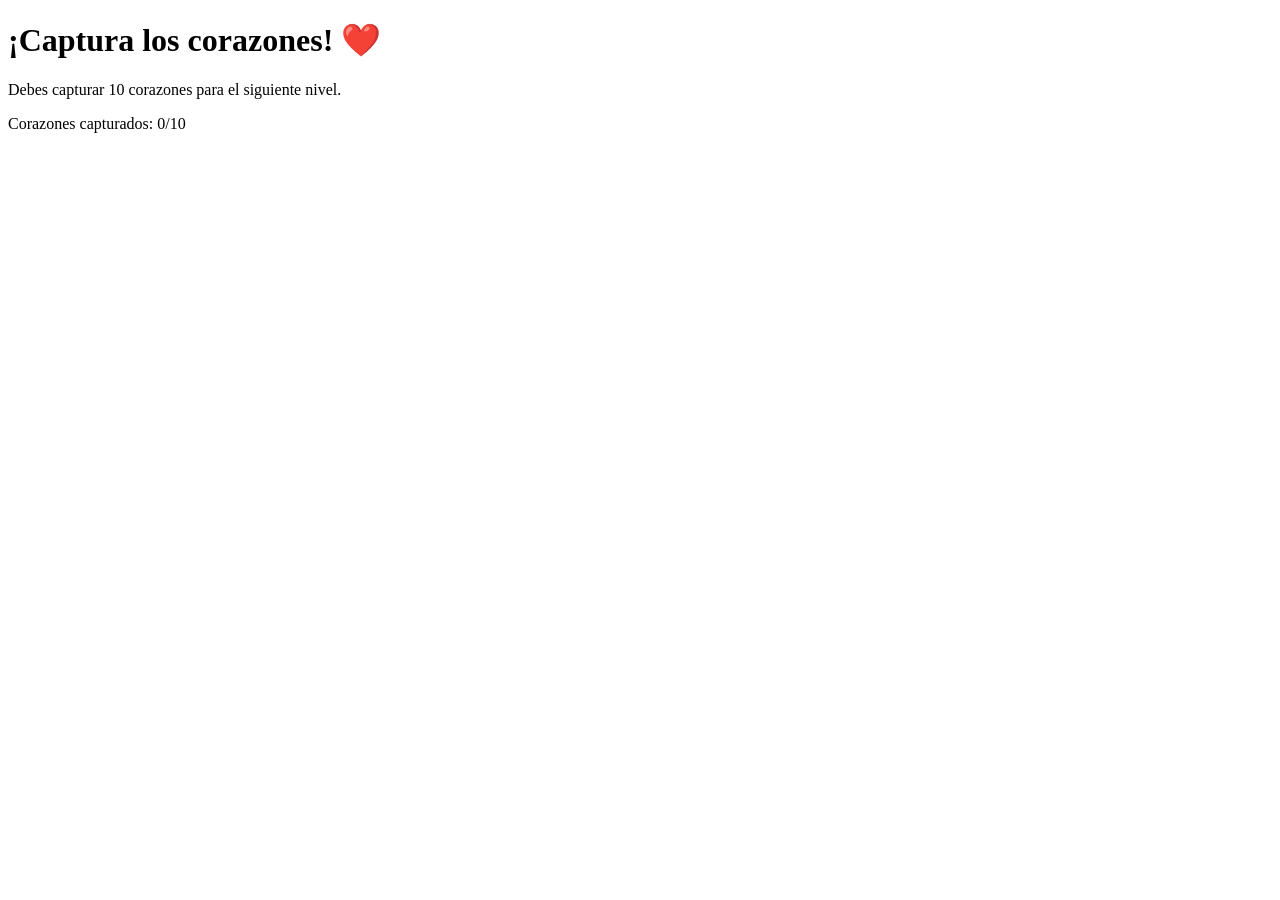
==== index.html @ 61c7809e "new index con juegos" ====
<!DOCTYPE html>
<html lang="es">
<head>
    <meta charset="UTF-8">
    <meta name="viewport" content="width=device-width, initial-scale=1.0">
    <title>FELIZ SAN VALENTIN</title>
    <link rel="stylesheet" href="styles2.css">
</head>
<body>
    <div class="container">
        <h1>¡Captura los corazones! ❤️</h1>
        <p>Debes capturar 10 corazones para el siguiente nivel.</p>
        
        <div class="progress-bar">
            <div class="progress"></div>
        </div>

        <p class="counter">Corazones capturados: <span id="score">0</span>/10</p>
        
        <div id="game-area"></div>
    </div>

    <canvas id="particles"></canvas>

    <script src="script2.js"></script>
</body>
</html>
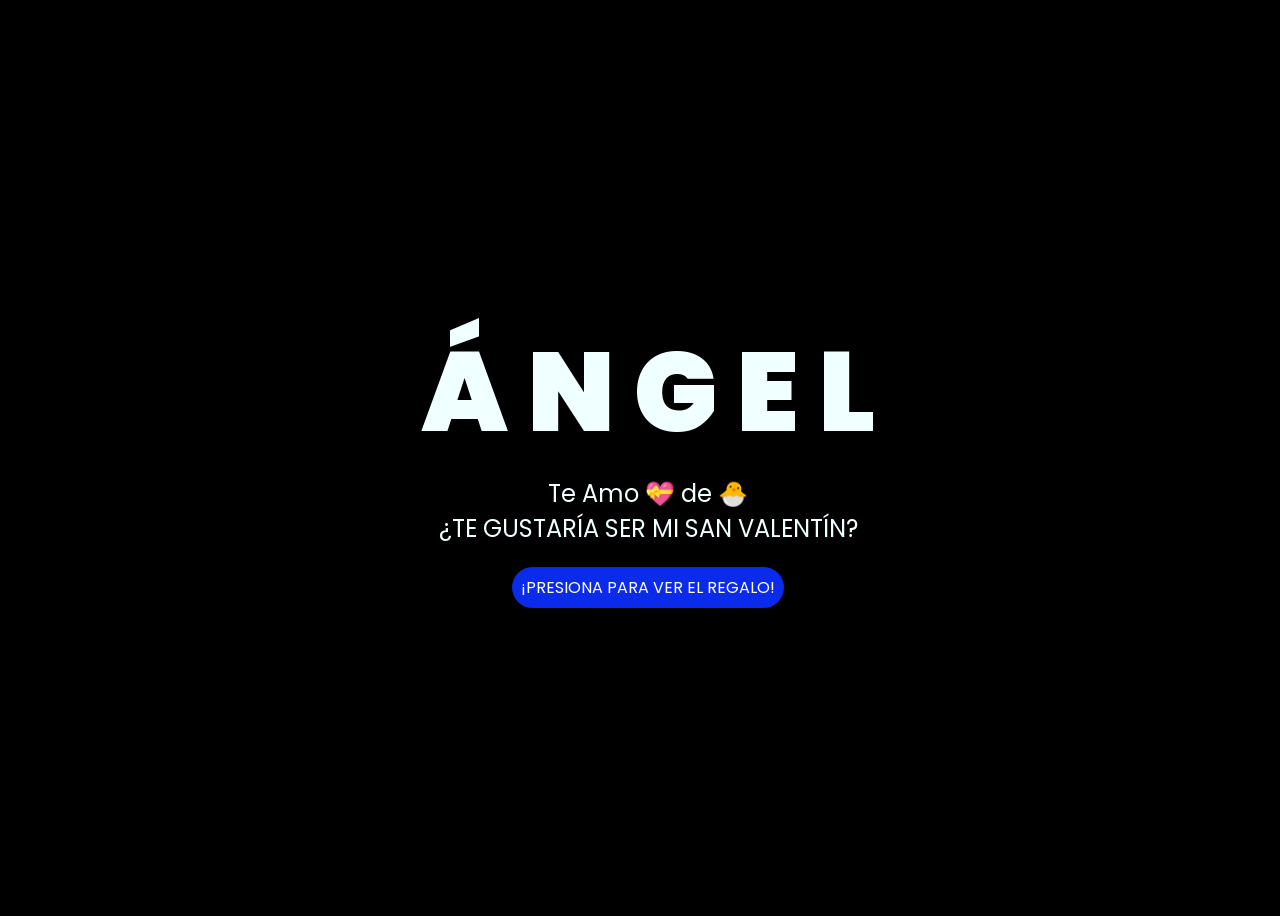
==== commit 3cb546a4: "index.html" ====
--- a/index.html
+++ b/index.html
@@ -1,27 +1,34 @@
 <!DOCTYPE html>
 <html lang="es">
+
 <head>
     <meta charset="UTF-8">
+    <meta http-equiv="X-UA-Compatible" content="IE=edge">
     <meta name="viewport" content="width=device-width, initial-scale=1.0">
-    <title>FELIZ SAN VALENTIN</title>
-    <link rel="stylesheet" href="styles2.css">
+    <link rel="stylesheet" href="css/style.css">
+    <link rel="icon" href="img/flowers.png" type="image/x-icon">
+    <title>Ángel</title>
 </head>
-<body>
-    <div class="container">
-        <h1>¡Captura los corazones! ❤️</h1>
-        <p>Debes capturar 10 corazones para el siguiente nivel.</p>
-        
-        <div class="progress-bar">
-            <div class="progress"></div>
-        </div>
 
-        <p class="counter">Corazones capturados: <span id="score">0</span>/10</p>
-        
-        <div id="game-area"></div>
+<body style="display: flex; justify-content: center; align-items: center; height: 100vh;">
+    <div class="greetings">
+        <span>Á</span>
+        <span>N</span>
+        <span>G</span>
+        <span>E</span>
+        <span>L</span>
+    </div>
+    <div style="text-align: center;" class="description">
+        <span >Te Amo 💝 de 🐣 <br> ¿TE GUSTARÍA SER MI SAN VALENTÍN?</span>
+    </div>
+    <div class="button">
+        <button class="botones">
+            <a href="juego.html" style="color: #fff;">¡PRESIONA PARA VER EL REGALO!</a>
+        </button>
     </div>
 
-    <canvas id="particles"></canvas>
+    <!-- Créditos -->
+    
+</body>
 
-    <script src="script2.js"></script>
-</body>
-</html>+</html>
--- a/css/style.css
+++ b/css/style.css
@@ -0,0 +1,97 @@
+@import url('https://fonts.googleapis.com/css2?family=Poppins:ital,wght@0,500;1,900&display=swap');
+*{
+    font-family: 'Poppins',cursive;
+}
+body{
+    color: azure;
+    width: 100%;
+    height: 82vh;
+    display: flex;
+    flex-direction: column;
+    align-items: center;
+    justify-content: center;
+    background-color: black;
+    /* padding-top: -30; */
+}
+
+.botones{
+    padding: 9px;
+    border-radius: 80px;
+    background-color: transparent;
+    border: none;
+}
+
+.botones a{
+    background-color: #0a2be9;
+    padding: 9px;
+    border-radius: 80px;
+    -webkit-border-radius: 80px;
+    -moz-border-radius: 80px;
+    -ms-border-radius: 80px;
+    -o-border-radius: 80px;
+
+}
+
+.botones a:focus{
+    background-color: rgb(50, 194, 194);
+}
+
+.greetings{
+    font-size: 7rem;
+    font-weight: 900;
+}
+.greetings > span{
+    animation: glow 2.5s ease-in-out infinite;
+}
+@keyframes glow{
+    0%, 100%{
+        color: #fff;
+        text-shadow: 0 0 12px #39c6d6, 0 0 50px #39c6d6, 0 0 100px #39c6d6;
+    }
+    10%, 90%{
+        color: #111;
+        text-shadow: none;
+    }
+}
+.greetings > span:nth-child(2){
+    animation-delay: .2s ;
+}
+.greetings > span:nth-child(3){
+    animation-delay: .4s ;
+}
+.greetings > span:nth-child(4){
+    animation-delay: .6s;
+}
+.greetings > span:nth-child(5){
+    animation-delay: .8s;
+}
+.greetings > span:nth-child(6){
+    animation-delay: 1s;
+}
+
+.description{
+    font-size: 1.5rem;
+    margin-bottom: 20px;
+}
+
+.button a{
+    text-decoration: none;
+    font-size: 1rem;
+    color: #111;
+}
+
+@media screen and (max-width:574px){
+    .greetings{
+        display: block;
+        font-size: 4rem;
+        font-weight: 800;
+        text-align: center;
+    }
+    .description{
+        font-size: 2rem;
+    }
+    
+    .button a{
+        font-size: 1rem;
+    }
+}
